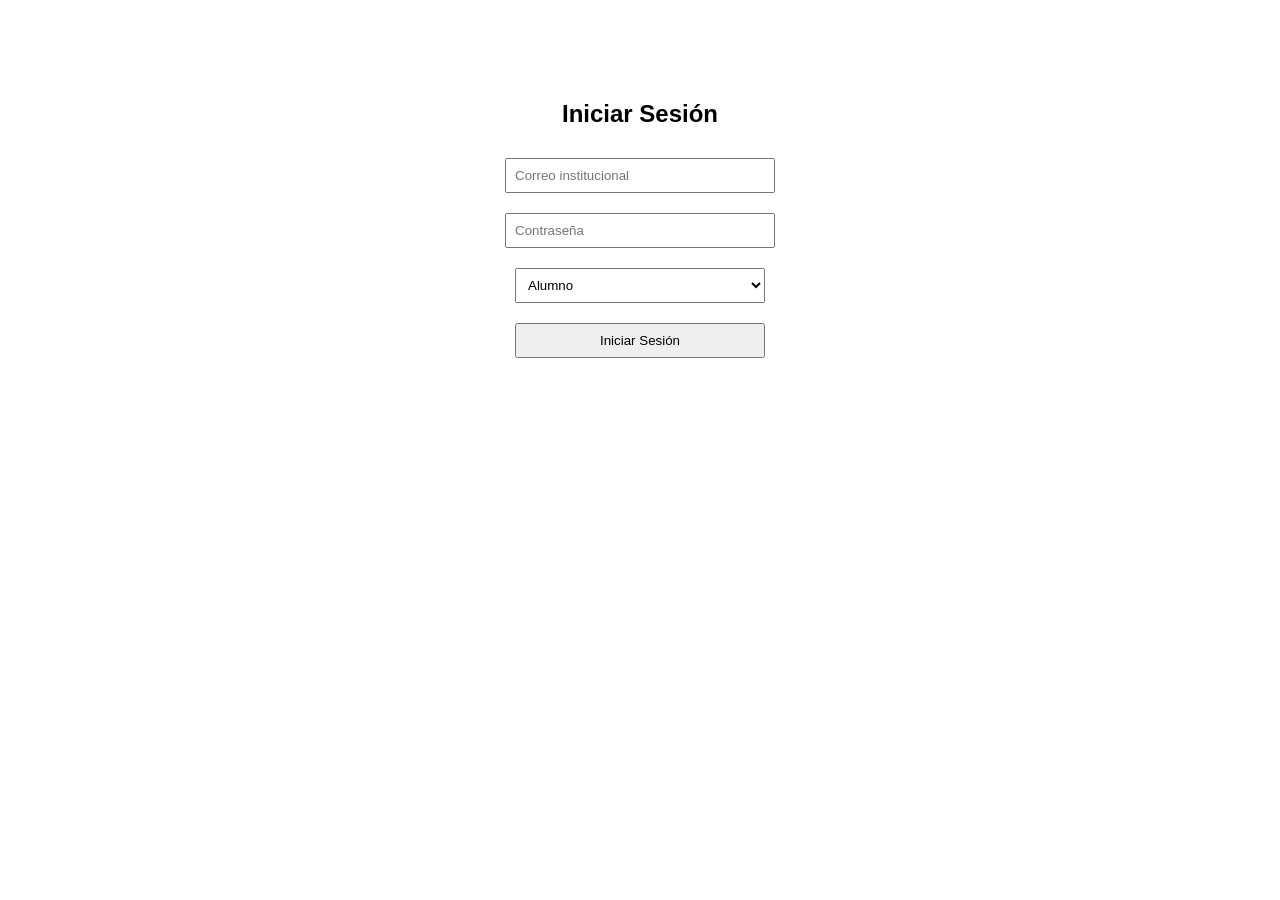
==== web/index.html @ 56bf3e8b "ui con html 🤑" ====
<!DOCTYPE html>
<html lang="es">
<head>
    <meta charset="UTF-8">
    <title>Login Usuarios</title>
    <style>
    body {
        font-family: Arial, sans-serif;
        display: flex;
        flex-direction: column;
        align-items: center;
        margin-top: 80px;
    }
    input, select, button {
        margin: 10px;
        padding: 8px;
        width: 250px;
    }
    </style>
</head>
<body>
    <h2>Iniciar Sesión</h2>
    <input id="email" type="email" placeholder="Correo institucional">
    <input id="password" type="password" placeholder="Contraseña">
    <select id="tipoUsuario">
    <option>Alumno</option>
    <option>Encargado</option>
  </select>
  <button onclick="login()">Iniciar Sesión</button>

  <p id="resultado"></p>

  <script>
    async function login() {
      const body = {
        email: document.getElementById('email').value,
        password: document.getElementById('password').value,
        tipoUsuario: document.getElementById('tipoUsuario').value
      };

      const res = await fetch('/login', {
        method: 'POST',
        headers: { 'Content-Type': 'application/json' },
        body: JSON.stringify(body)
      });
      const data = await res.json();

      document.getElementById('resultado').textContent =
        data.success ? `✅ Bienvenido, ${data.nombre}` : "😡 Credenciales inválidas";
    }
  </script>
</body>
</html>
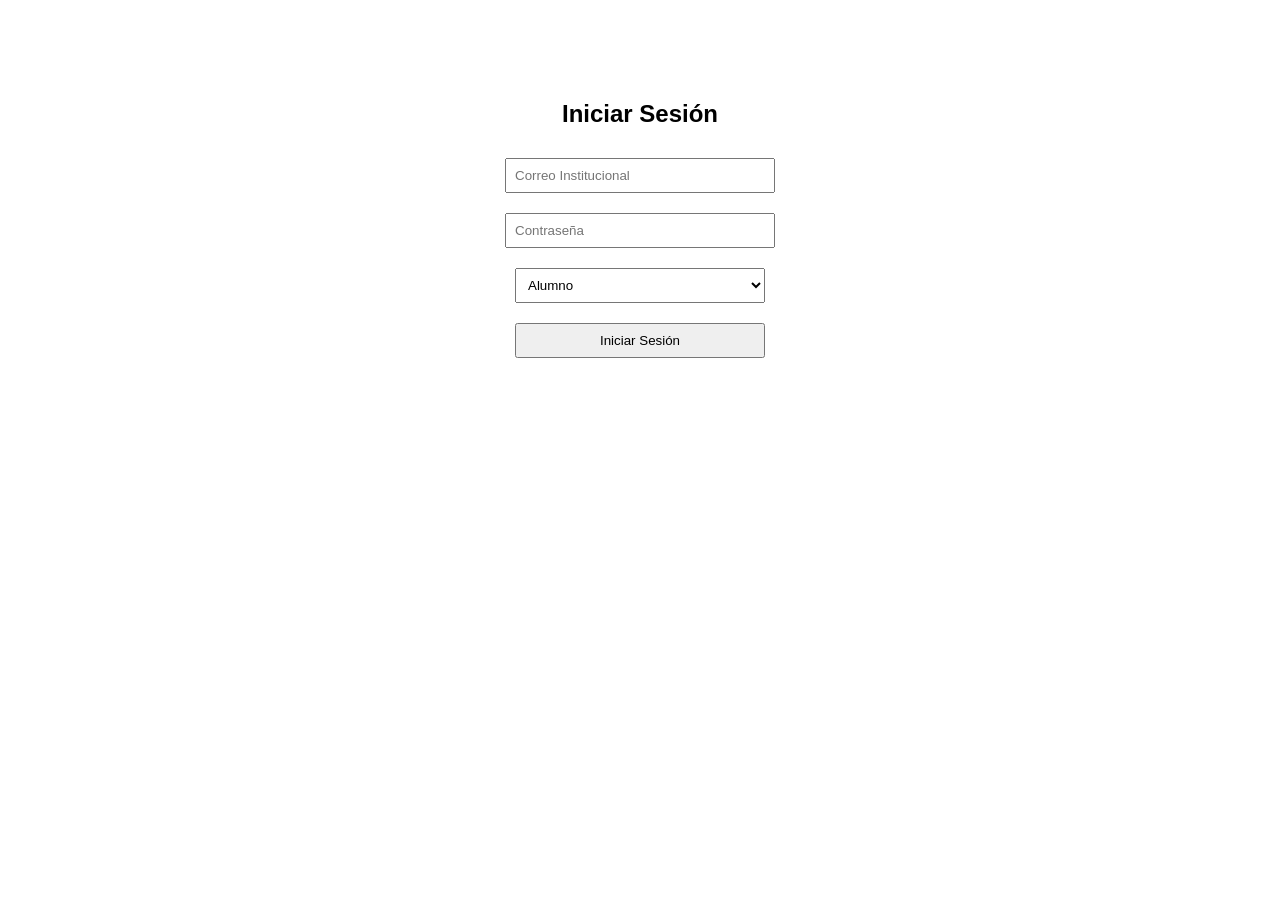
==== commit 58130f2f: "conexion index-perfil" ====
--- a/web/index.html
+++ b/web/index.html
@@ -5,7 +5,7 @@
     <title>Login Usuarios</title>
     <style>
     body {
-        font-family: Arial, sans-serif;
+        font-family: Verdana, sans-serif;
         display: flex;
         flex-direction: column;
         align-items: center;
@@ -20,34 +20,45 @@
 </head>
 <body>
     <h2>Iniciar Sesión</h2>
-    <input id="email" type="email" placeholder="Correo institucional">
-    <input id="password" type="password" placeholder="Contraseña">
+      <input id="email" type="email" placeholder="Correo Institucional">
+      <input id="password" type="password" placeholder="Contraseña">
     <select id="tipoUsuario">
-    <option>Alumno</option>
-    <option>Encargado</option>
-  </select>
-  <button onclick="login()">Iniciar Sesión</button>
+      <option>Alumno</option>
+      <option>Encargado</option>
+    </select>
+    <button onclick="login()">Iniciar Sesión</button>
+
 
   <p id="resultado"></p>
 
   <script>
-    async function login() {
-      const body = {
-        email: document.getElementById('email').value,
-        password: document.getElementById('password').value,
-        tipoUsuario: document.getElementById('tipoUsuario').value
-      };
-
+    //javascript
+    async function login(){ 
+      const body = { 
+        email: document.getElementById('email').value, 
+        password: document.getElementById('password').value, 
+        tipoUsuario: document.getElementById('tipoUsuario').value 
+      }; 
+        
       const res = await fetch('/login', {
         method: 'POST',
         headers: { 'Content-Type': 'application/json' },
         body: JSON.stringify(body)
       });
+      
       const data = await res.json();
 
-      document.getElementById('resultado').textContent =
-        data.success ? `✅ Bienvenido, ${data.nombre}` : "😡 Credenciales inválidas";
-    }
+      if (data.success) {
+        
+        localStorage.setItem('nombreUser', data.nombre);
+        localStorage.setItem('tipoUsuario', data.tipoUsuario);
+        
+        window.location.href = '/interfazUsuarios.html';
+      } else {
+        document.getElementById('resultado').textContent = "❌ Credenciales inválidas";
+      }
+      }
+  
   </script>
-</body>
+  </body>
 </html>
